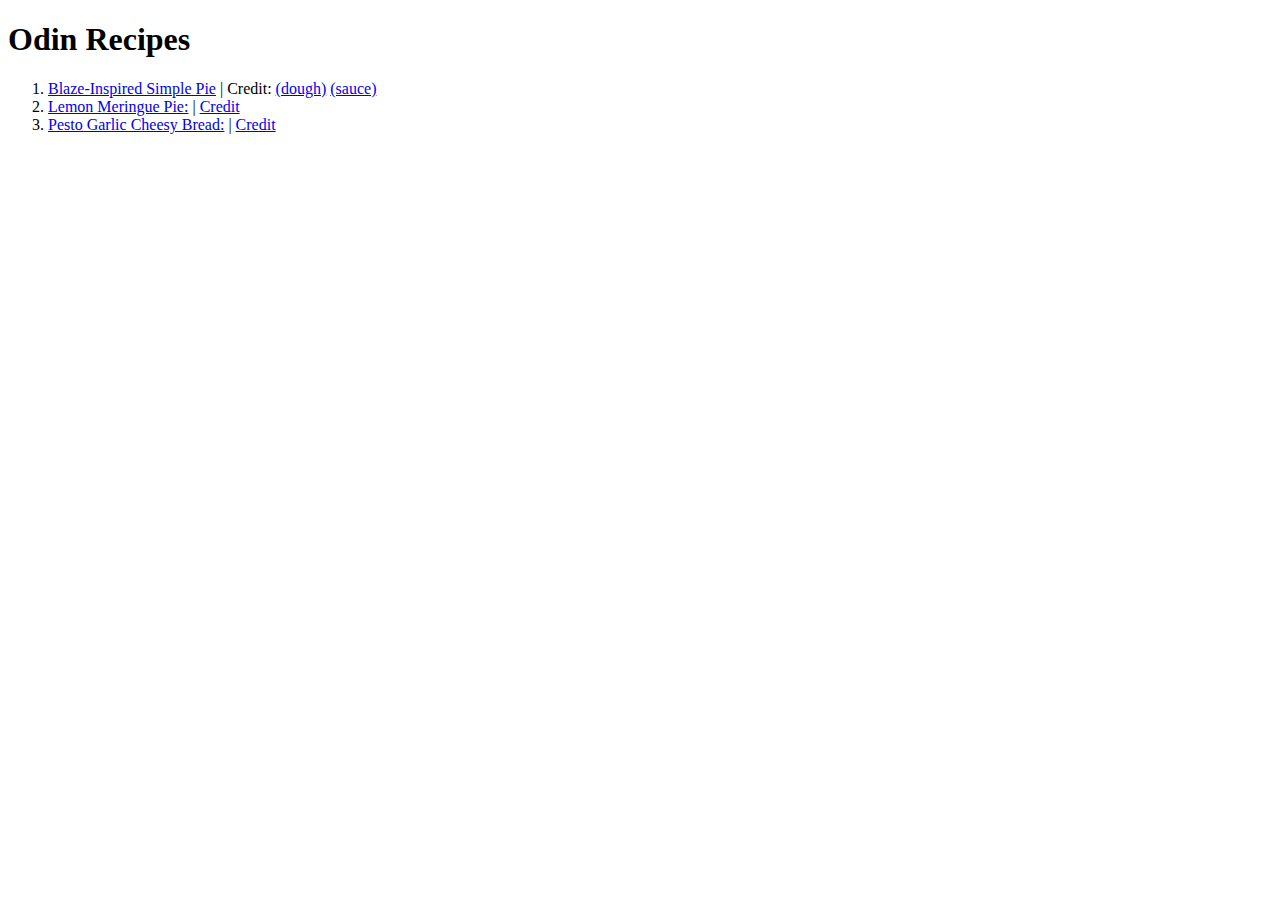
==== index.html @ 436ca654 "Completed simple pie and lemon meringue recipes, started cheesy bread" ====
<!DOCTYPE html>
<html lang="en">
    <head>
        <meta charset="UTF-8">
        <title>Recipes</title>
    </head>

    <body>
        <h1>Odin Recipes</h1>
        <ol>
            <li><a href="./recipes/blaze-simple-pie.html">Blaze-Inspired Simple Pie</a> | Credit: <a href="https://sugarspunrun.com/the-best-pizza-dough-recipe/">(dough)</a> <a href="https://joyfoodsunshine.com/easy-homemade-pizza-sauce-recipe/">(sauce)</a></li>
            <li><a href="./recipes/lemon-meringue.html">Lemon Meringue Pie:</a> | <a href="https://www.simplyrecipes.com/recipes/lemon_meringue_pie/">Credit</a></li>
            <li><a href="./recipes/cheesy-bread.html">Pesto Garlic Cheesy Bread:</a> | <a href="https://mikebakesnyc.com/cheesy-pesto-garlic-bread/">Credit</a></li>
        </ol>
    </body>

</html>
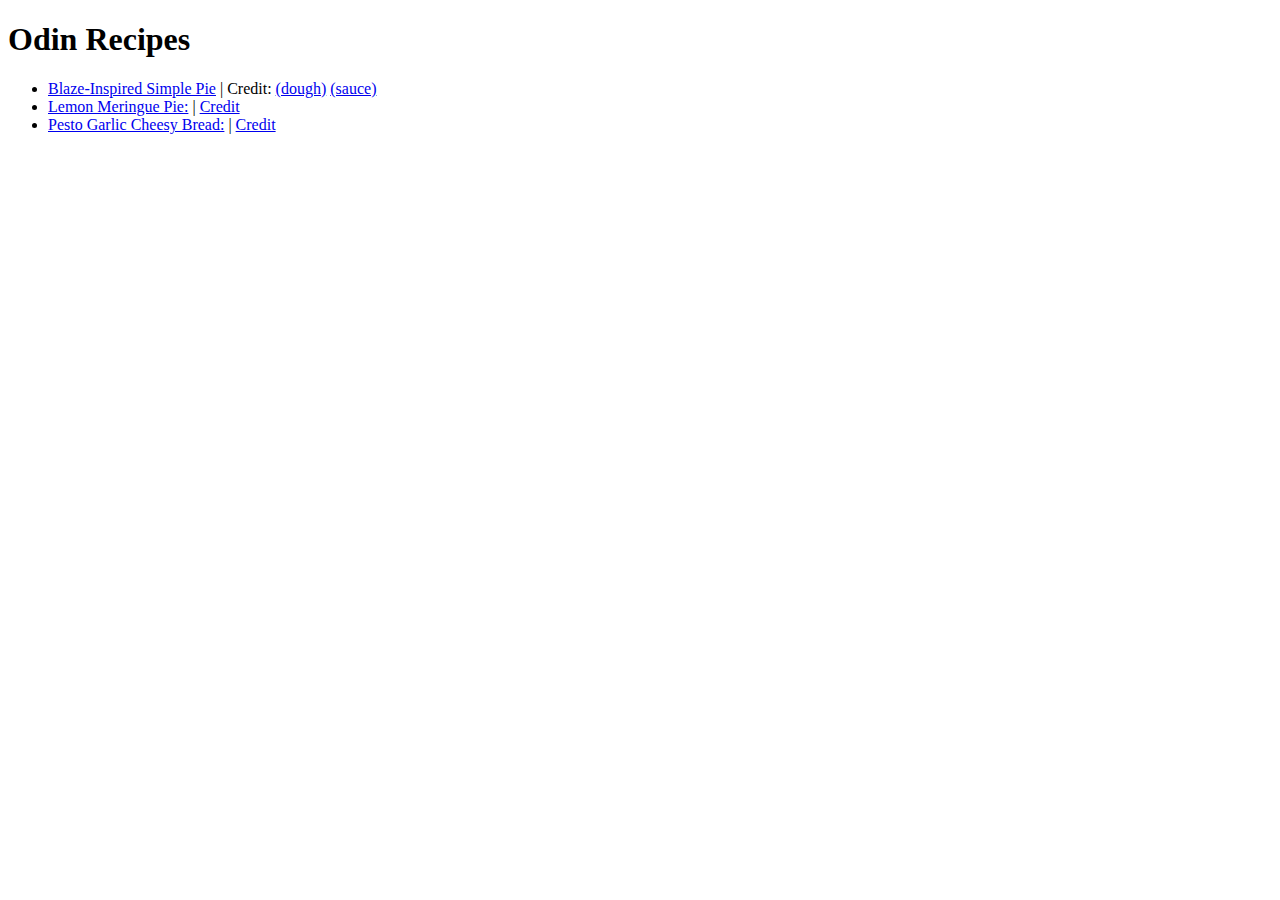
==== commit 8c0211ab: "Completed cheesy bread recipe. Modified links so that they open in new tabs and are noopener/norefer" ====
--- a/index.html
+++ b/index.html
@@ -7,11 +7,11 @@
 
     <body>
         <h1>Odin Recipes</h1>
-        <ol>
-            <li><a href="./recipes/blaze-simple-pie.html">Blaze-Inspired Simple Pie</a> | Credit: <a href="https://sugarspunrun.com/the-best-pizza-dough-recipe/">(dough)</a> <a href="https://joyfoodsunshine.com/easy-homemade-pizza-sauce-recipe/">(sauce)</a></li>
-            <li><a href="./recipes/lemon-meringue.html">Lemon Meringue Pie:</a> | <a href="https://www.simplyrecipes.com/recipes/lemon_meringue_pie/">Credit</a></li>
-            <li><a href="./recipes/cheesy-bread.html">Pesto Garlic Cheesy Bread:</a> | <a href="https://mikebakesnyc.com/cheesy-pesto-garlic-bread/">Credit</a></li>
-        </ol>
+        <ul>
+            <li><a href="./recipes/blaze-simple-pie.html">Blaze-Inspired Simple Pie</a> | Credit: <a href="https://sugarspunrun.com/the-best-pizza-dough-recipe/" target="_blank" rel="noopener noreferrer">(dough)</a> <a href="https://joyfoodsunshine.com/easy-homemade-pizza-sauce-recipe/" target="_blank" rel="noopener noreferrer">(sauce)</a></li>
+            <li><a href="./recipes/lemon-meringue.html">Lemon Meringue Pie:</a> | <a href="https://www.simplyrecipes.com/recipes/lemon_meringue_pie/" target="_blank" rel="noopener noreferrer">Credit</a></li>
+            <li><a href="./recipes/cheesy-bread.html">Pesto Garlic Cheesy Bread:</a> | <a href="https://mikebakesnyc.com/cheesy-pesto-garlic-bread/" target="_blank" rel="noopener noreferrer">Credit</a></li>
+        </ul>
     </body>
 
 </html>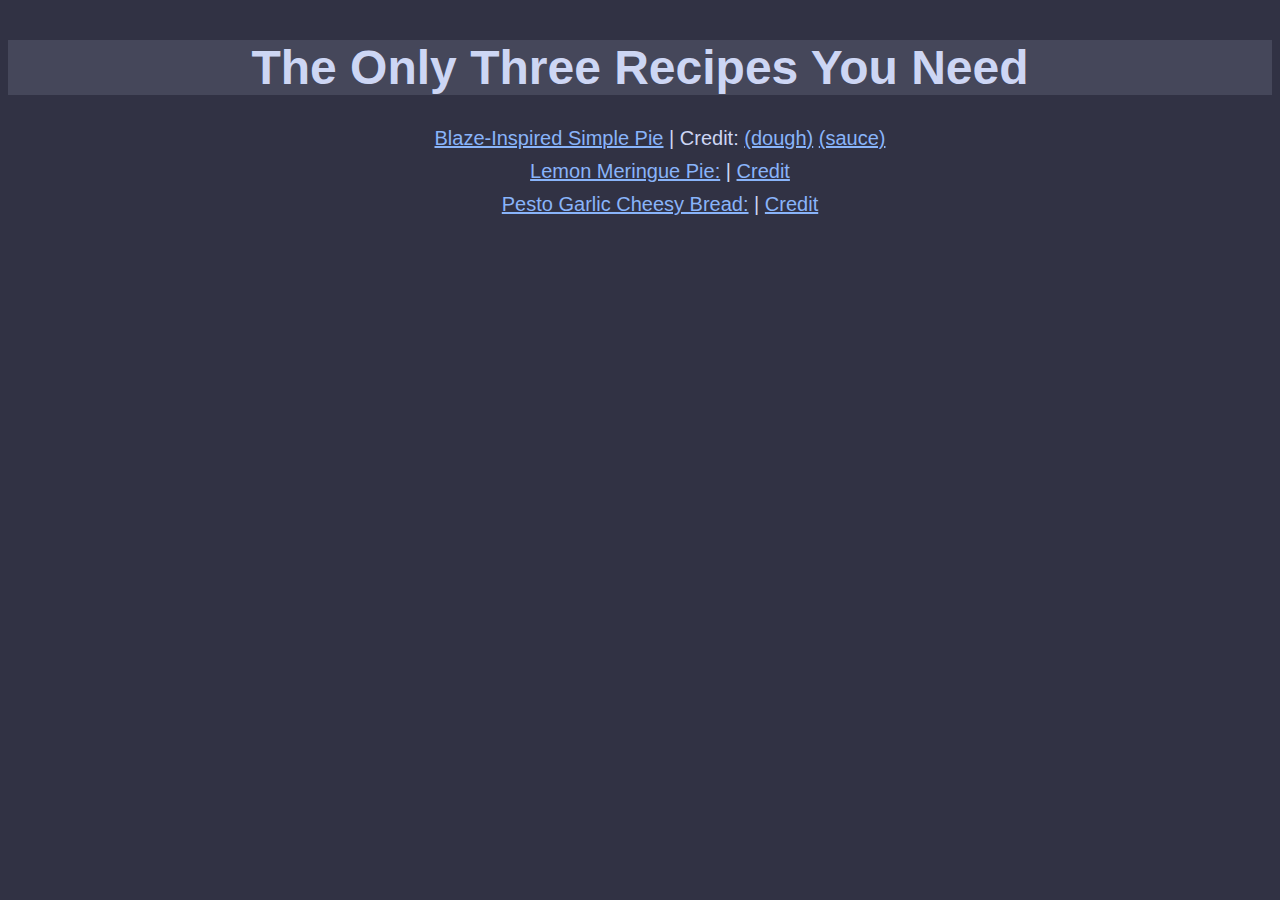
==== commit a5bc00e1: "Added basic css elements to index.html, simple pie, cheesy bread and lemon meringue pages" ====
--- a/index.html
+++ b/index.html
@@ -2,12 +2,13 @@
 <html lang="en">
     <head>
         <meta charset="UTF-8">
+        <link rel="stylesheet" href="styles.css">
         <title>Recipes</title>
     </head>
 
     <body>
-        <h1>Odin Recipes</h1>
-        <ul>
+        <h1 id="mainTitle">The Only Three Recipes You Need</h1>
+        <ul class="indexList">
             <li><a href="./recipes/blaze-simple-pie.html">Blaze-Inspired Simple Pie</a> | Credit: <a href="https://sugarspunrun.com/the-best-pizza-dough-recipe/" target="_blank" rel="noopener noreferrer">(dough)</a> <a href="https://joyfoodsunshine.com/easy-homemade-pizza-sauce-recipe/" target="_blank" rel="noopener noreferrer">(sauce)</a></li>
             <li><a href="./recipes/lemon-meringue.html">Lemon Meringue Pie:</a> | <a href="https://www.simplyrecipes.com/recipes/lemon_meringue_pie/" target="_blank" rel="noopener noreferrer">Credit</a></li>
             <li><a href="./recipes/cheesy-bread.html">Pesto Garlic Cheesy Bread:</a> | <a href="https://mikebakesnyc.com/cheesy-pesto-garlic-bread/" target="_blank" rel="noopener noreferrer">Credit</a></li>
--- a/styles.css
+++ b/styles.css
@@ -0,0 +1,63 @@
+/* index.html */
+
+body {
+    font-family: Poppins, Verdana, Geneva, Tahoma, sans-serif;
+    background-color: #313244;
+    color: #cdd6f4;
+    text-align: center;
+    align-content: center;
+}
+
+a {
+    color: #89b4fa;
+}
+
+.indexList {
+    list-style-type: none;
+    font-size: 20px;
+}
+
+img {
+    border-radius: 15px;
+}
+
+li {
+    margin-bottom: 10px;
+}
+
+h1 {
+    font-size: 48px;
+    background-color: #45475a;
+}
+
+h2 {
+    text-align: left;
+    padding-left: 20px;
+}
+
+h3 {
+    width: 800px;
+    padding-bottom: 15px;
+    border-bottom: 2px solid #cdd6f4;
+}
+
+.Description  {
+    text-align: left;
+    padding-left: 20px;
+}
+
+.DescriptionContent {
+    text-align: left;
+    padding-left: 40px;
+}
+
+.Ingredients li {
+    list-style-type: none;
+    text-align: left;
+}
+
+.Instructions {
+    list-style-type: none;
+    text-align: left;
+    padding-left: 40px;
+}